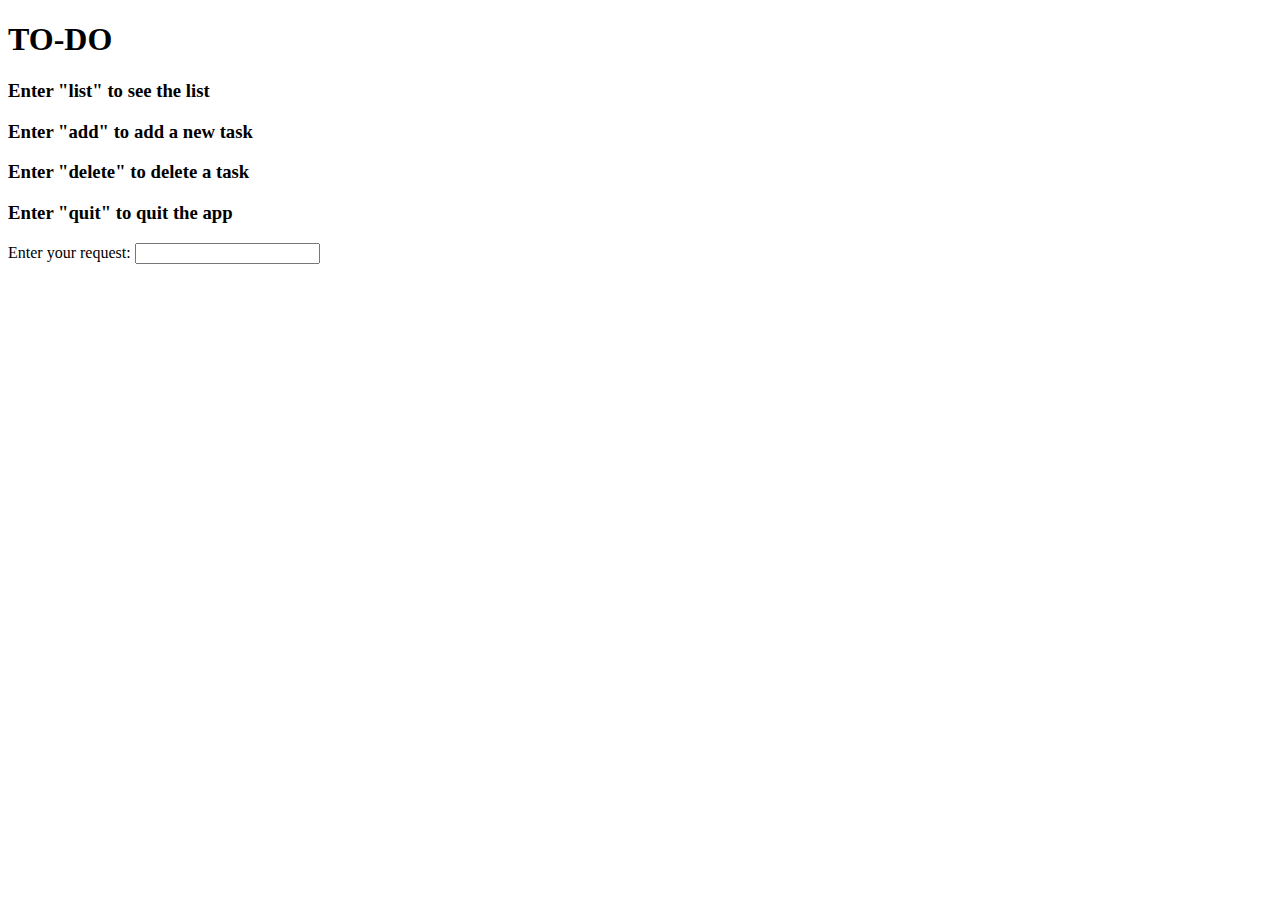
==== todo.html @ b3434c66 "1" ====
<!-- <!DOCTYPE html>
<html lang="en">
<head>
    <meta charset="UTF-8">
    <meta name="viewport" content="width=device-width, initial-scale=1.0">
    <title>TO DO</title>
</head>
<body>
    <h1>TO-DO</h1>
    <h3>Enter "list" to see the list</h3>
    <h3>Enter "add" to add a new task</h3>
    <h3>Enter "delete" to delete a task</h3>
    <h3>Enter "quit" to quit app</h3>
    <script src="todo.js"></script>
</body>
</html> -->

<!DOCTYPE html>
<html lang="en">
<head>
    <meta charset="UTF-8">
    <meta name="viewport" content="width=device-width, initial-scale=1.0">
    <title>TO DO</title>
</head>
<body>
    <h1>TO-DO</h1>
    <h3>Enter "list" to see the list</h3>
    <h3>Enter "add" to add a new task</h3>
    <h3>Enter "delete" to delete a task</h3>
    <h3>Enter "quit" to quit the app</h3>

    <div>
        <label for="userInput">Enter your request:</label>
        <input type="text" id="userInput" onkeyup="handleKeyPress(event)">
    </div>

    <div id="output"></div>

    <script src="todo.js"></script>
</body>
</html>
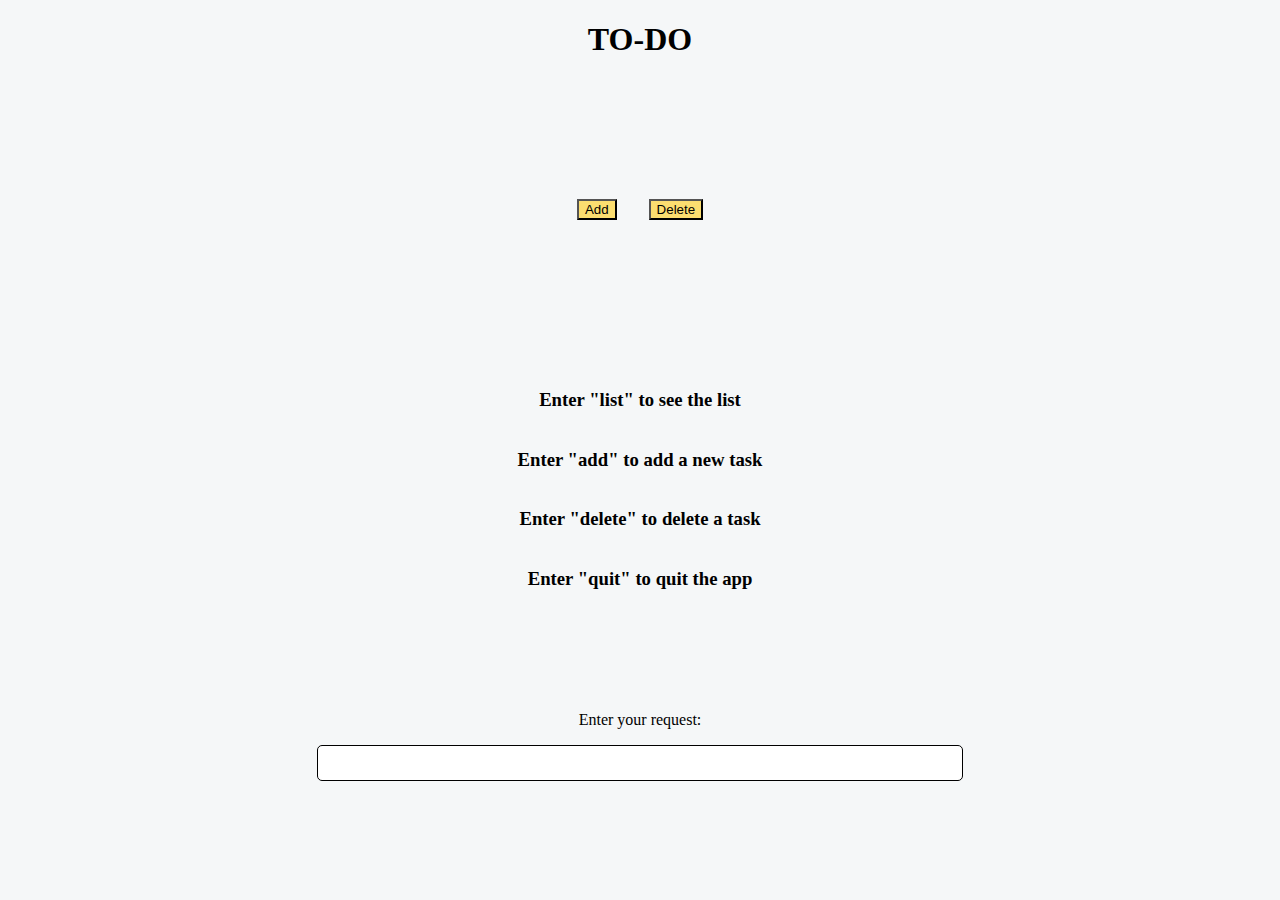
==== commit 666cbfe4: "Ui integration" ====
--- a/todo.html
+++ b/todo.html
@@ -21,15 +21,26 @@
     <meta charset="UTF-8">
     <meta name="viewport" content="width=device-width, initial-scale=1.0">
     <title>TO DO</title>
+    <link rel="stylesheet" href="style.css">
 </head>
 <body>
+    
     <h1>TO-DO</h1>
+    <div id="buttons">
+        <!-- <button class="functions" id="list">List</button> -->
+        <button class="functions" id="add">Add</button>
+        <button class="functions" id="delete">Delete</button>
+        <!-- <button class="functions" id="quit">Quit</button> -->
+    </div>
+    <div id="info">
+        
     <h3>Enter "list" to see the list</h3>
     <h3>Enter "add" to add a new task</h3>
     <h3>Enter "delete" to delete a task</h3>
     <h3>Enter "quit" to quit the app</h3>
+    </div>
 
-    <div>
+    <div id="input">
         <label for="userInput">Enter your request:</label>
         <input type="text" id="userInput" onkeyup="handleKeyPress(event)">
     </div>
--- a/style.css
+++ b/style.css
@@ -0,0 +1,43 @@
+body {
+    display: flex;
+    flex-direction: column;
+    align-items: center;
+    justify-content: space-between; /* Change to space-between */
+    background-color: #F5F7F8;
+    height: 100vh; /* Full viewport height */
+    margin: 0; /* Remove default margin */
+}
+
+#info {
+    display: flex;
+    flex-direction: column;
+    align-items: center;
+    margin-top: 2rem;
+}
+
+#userInput {
+    border: 1px solid black;
+    border-radius: 5px;
+    width: 50%;
+    margin-top: 1rem;
+    height: 2rem;
+}
+
+#input {
+    width: 100%; /* Optional, to make input span the entire width */
+    display: flex;
+    flex-direction: column;
+    align-items: center;
+    justify-content: space-around;
+    margin-bottom: 1rem; /* Some margin at the bottom */
+}
+.functions{
+    margin: 1rem;
+}
+#buttons{
+    display: flex;
+    
+}
+#buttons button{
+    background-color: #FCDE70;
+}